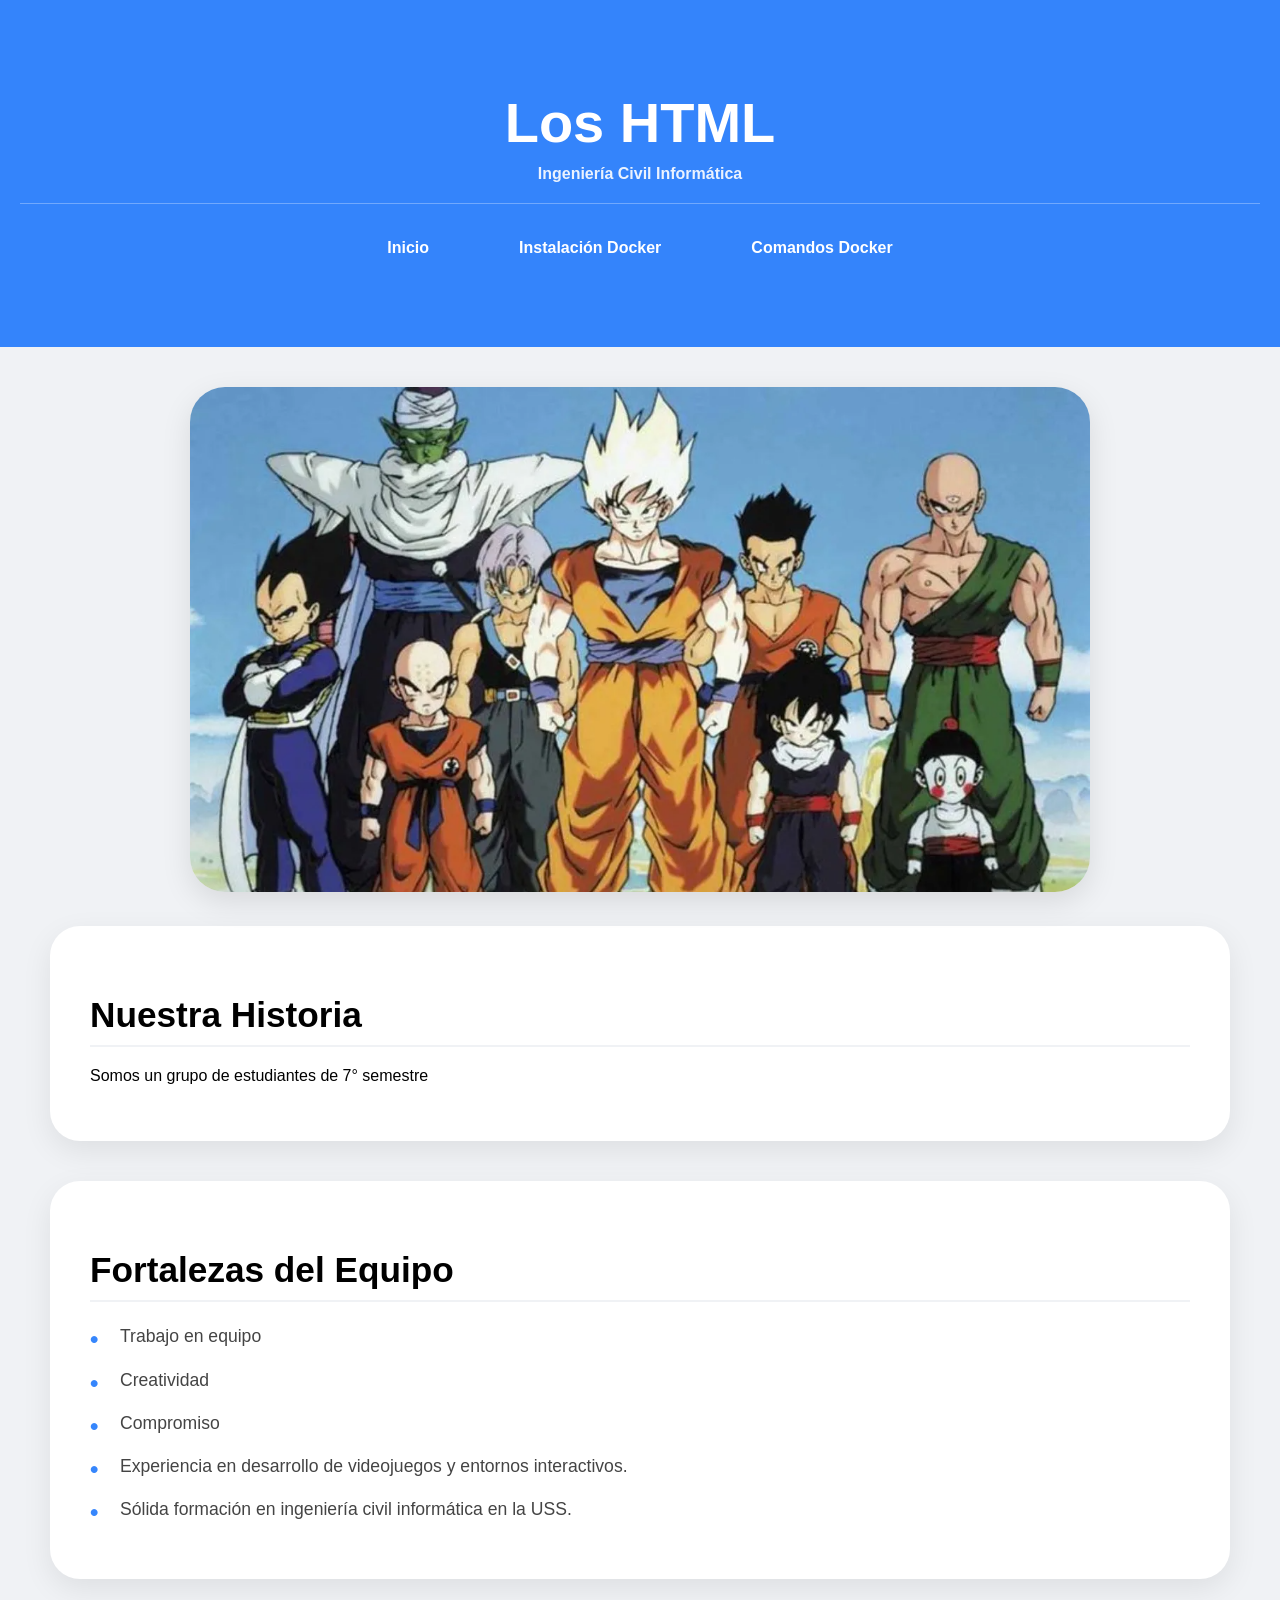
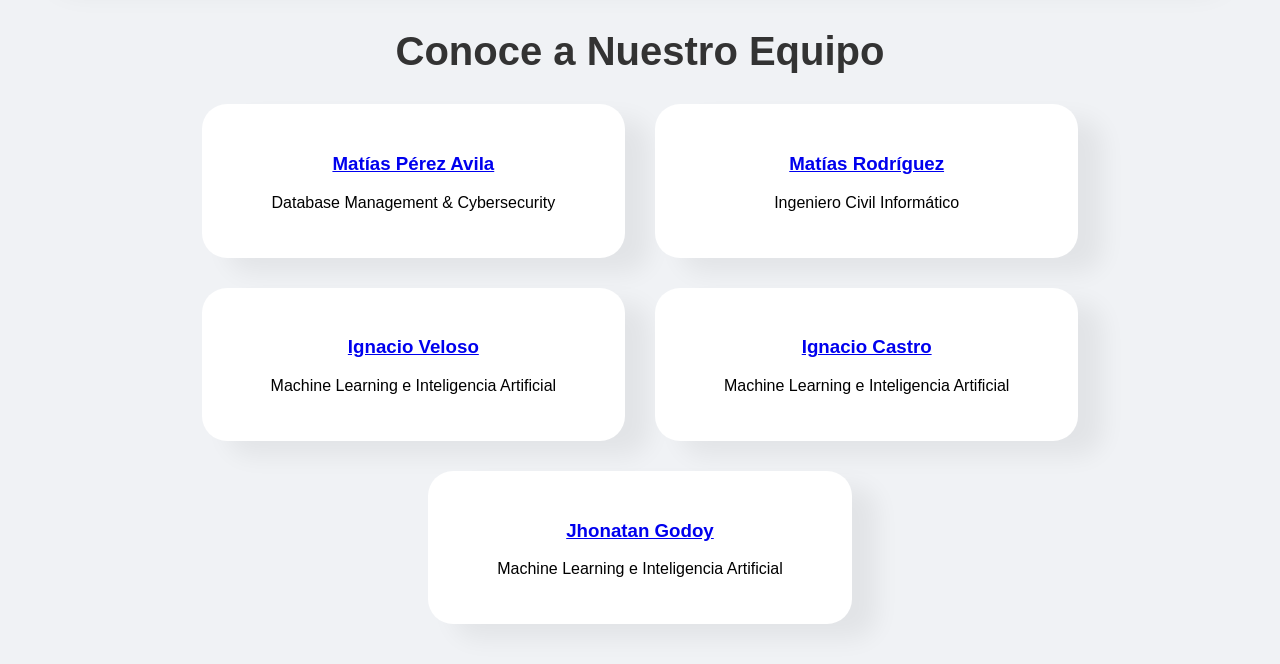
==== index.html @ b79a7947 "Estructura principal e integrastes lista" ====
<!DOCTYPE html>
<html lang="es">
<head>
    <meta charset="UTF-8">
    <title>Los HTML - Inicio</title>
    <link rel="stylesheet" href="estilos.css">
</head>
<body>
    <header class="banner-principal">
        <h1>Los HTML</h1>
        <h2 class="subtitulo-banner">Ingeniería Civil Informática</h2>
        <nav class="menu-navegacion">
        <a href="index.html">Inicio</a>
        <a href="instalacion-docker.html">Instalación Docker</a>
        <a href="comandos-docker.html">Comandos Docker</a>
</nav>
    
    </header>
    <main>
        <section class="imagen-principal">
            <img src="img/imagenEquipo.png" alt="Imagen Equipo" >
        </section>
        <section class="tarjeta-info">
            <h2>Nuestra Historia</h2>
            <p>Somos un grupo de estudiantes de 7° semestre</p>
        </section>

        <section class="tarjeta-info">
            <h2>Fortalezas del Equipo</h2>
            <ul class="lista-fortalezas">
                <li>Trabajo en equipo</li>
                <li>Creatividad</li>
                <li>Compromiso</li>
                <li>Experiencia en desarrollo de videojuegos y entornos interactivos.</li>
                <li>Sólida formación en ingeniería civil informática en la USS.</li>
        </section>

        <section id="seccion-equipo">   
            <h2 class="titulo-centrado">Conoce a Nuestro Equipo</h2>
            <div class="grid-integrantes">

                <div class="tarjeta-integrante">
                    <h3><a href="perfiles/MatiasPerez.html">Matías Pérez Avila</a></h3>
                    <p>Database Management & Cybersecurity</p>
                </div>
                <div class="tarjeta-integrante">
                    <h3><a href="perfiles/MatiasRodriguez.html">Matías Rodríguez</a></h3>
                    <p>Ingeniero Civil Informático</p>
                </div>
                <div class="tarjeta-integrante">
                    <h3><a href="perfiles/IgnacioVeloso.html">Ignacio Veloso</a></h3>
                    <p>Machine Learning e Inteligencia Artificial</p>
                </div>
                <div class="tarjeta-integrante">
                    <h3><a href="perfiles/IgnacioCastro.html">Ignacio Castro</a></h3>
                    <p>Machine Learning e Inteligencia Artificial</p>
                </div>
                <div class="tarjeta-integrante">
                    <h3><a href="perfiles/JhonatanGodoy.html">Jhonatan Godoy</a></h3>
                    <p>Machine Learning e Inteligencia Artificial</p>
                </div>


                </div>
        </section>
        </main>
</body>
</html>
---- estilos.css ----
body {
    margin: 0;
    padding: 0;
    font-family: 'Segoe UI', Tahoma, Geneva, Verdana, sans-serif;
    background-color: #f0f2f5;
}


.banner-principal {
    background-color: #2179fce7;
    color: white;
    text-align: center;
    padding: 80px 20px;
}

.banner-principal h1 {
    margin: 10px 0;
    font-size: 3.5rem;
}

.subtitulo-banner {
    margin-bottom: 20px ;
    margin-top: 1px;
    opacity: 0.9;
    font-size: 1.0rem;
}





main {
    max-width: 1500px; 
    margin: 40px auto;
    padding: 0 50px;   
}


.tarjeta-info {
    background: white;
    padding: 40px;      
    margin-bottom: 40px; 
    border-radius: 30px;
    box-shadow: 0 10px 30px rgba(0,0,0,0.08);
    text-align: left;    
}

.tarjeta-info h2 {
    font-size: 2.2rem;
    margin-bottom: 20px;
    border-bottom: 2px solid #f0f2f5;
    padding-bottom: 10px;
}

.imagen-principal {
    text-align: center; 
    margin-bottom: 30px;
}

.imagen-principal img {
    width: 100%;          
    max-width: 900px;     
    height: auto;         
    border-radius: 35px;  
    box-shadow: 0 10px 30px rgba(0,0,0,0.1)}



.lista-fortalezas {
    list-style-type: none; 
    padding: 0;
    margin-top: 20px;
}

.lista-fortalezas li {
    font-size: 1.1rem;
    margin-bottom: 15px;
    padding-left: 30px;
    position: relative; 
    line-height: 1.6;
    color: #444;
}


.lista-fortalezas li::before {
    content: "•"; 
    color: #2179fce7; 
    font-weight: bold;
    font-size: 1.5rem;
    position: absolute;
    left: 0;
    top: -2px;
}


.titulo-centrado {
    text-align: center;
    margin: 50px 0 30px;
    font-size: 2.5rem;
    color: #333;
}

.grid-integrantes {
    display: flex;
    flex-wrap: wrap;
    justify-content: center; 
    gap: 30px;
}

.tarjeta-integrante {
    flex: 0 1 calc(33.333% - 30px);
    min-width: 300px;
    background: white;
    padding: 30px;
    border-radius: 25px;
    text-align: center;
    box-shadow: 25px 15px 25px rgba(0,0,0,0.06);
    transition: transform 0.3s ease; 
}

.tarjeta-integrante:hover {
    transform: translateY(-10px); 
}

.menu-navegacion {
    display: flex;
    justify-content: center;
    gap: 20px;
    border-top: 1px solid rgba(255, 255, 255, 0.3);
    padding-top: 25px;
}

.menu-navegacion a {
    color: white;
    text-decoration: none;
    margin: 0 15px;
    font-weight: bold;
    padding: 10px 20px;
    border-radius: 20px;
    transition: background 0.3s;
}

.menu-navegacion a:hover {
    background: rgba(255, 255, 255, 0.2);
}


.header-perfil {
    padding: 20px 40px;
    background: white; 
}

.btn-volver {
    text-decoration: none;
    font-size: 1.5rem;
    color: #666;
    font-weight: bold;
}

.nombre-azul {
    color: #007bff; 
    font-size: 3rem;
    margin-bottom: 5px;
}

.subtitulo-profesion {
    color: #555;
    font-size: 1.5rem;
    margin-top: 0;
}
.timeline {
    border-left: 2px solid #007bff; 
    margin-left: 10px;
    padding-left: 30px;
    position: relative;
}

.item-timeline {
    display: flex;
    justify-content: space-between; 
    align-items: flex-start;
    margin-bottom: 40px;
    position: relative;
}

.item-timeline::before {
    content: "";
    position: absolute;
    left: -37px;
    top: 5px;
    width: 12px;
    height: 12px;
    background: #007bff;
    border-radius: 50%;
}

.fecha {
    font-size: 0.9rem;
    color: #888;
    min-width: 100px;
    text-align: right;
}
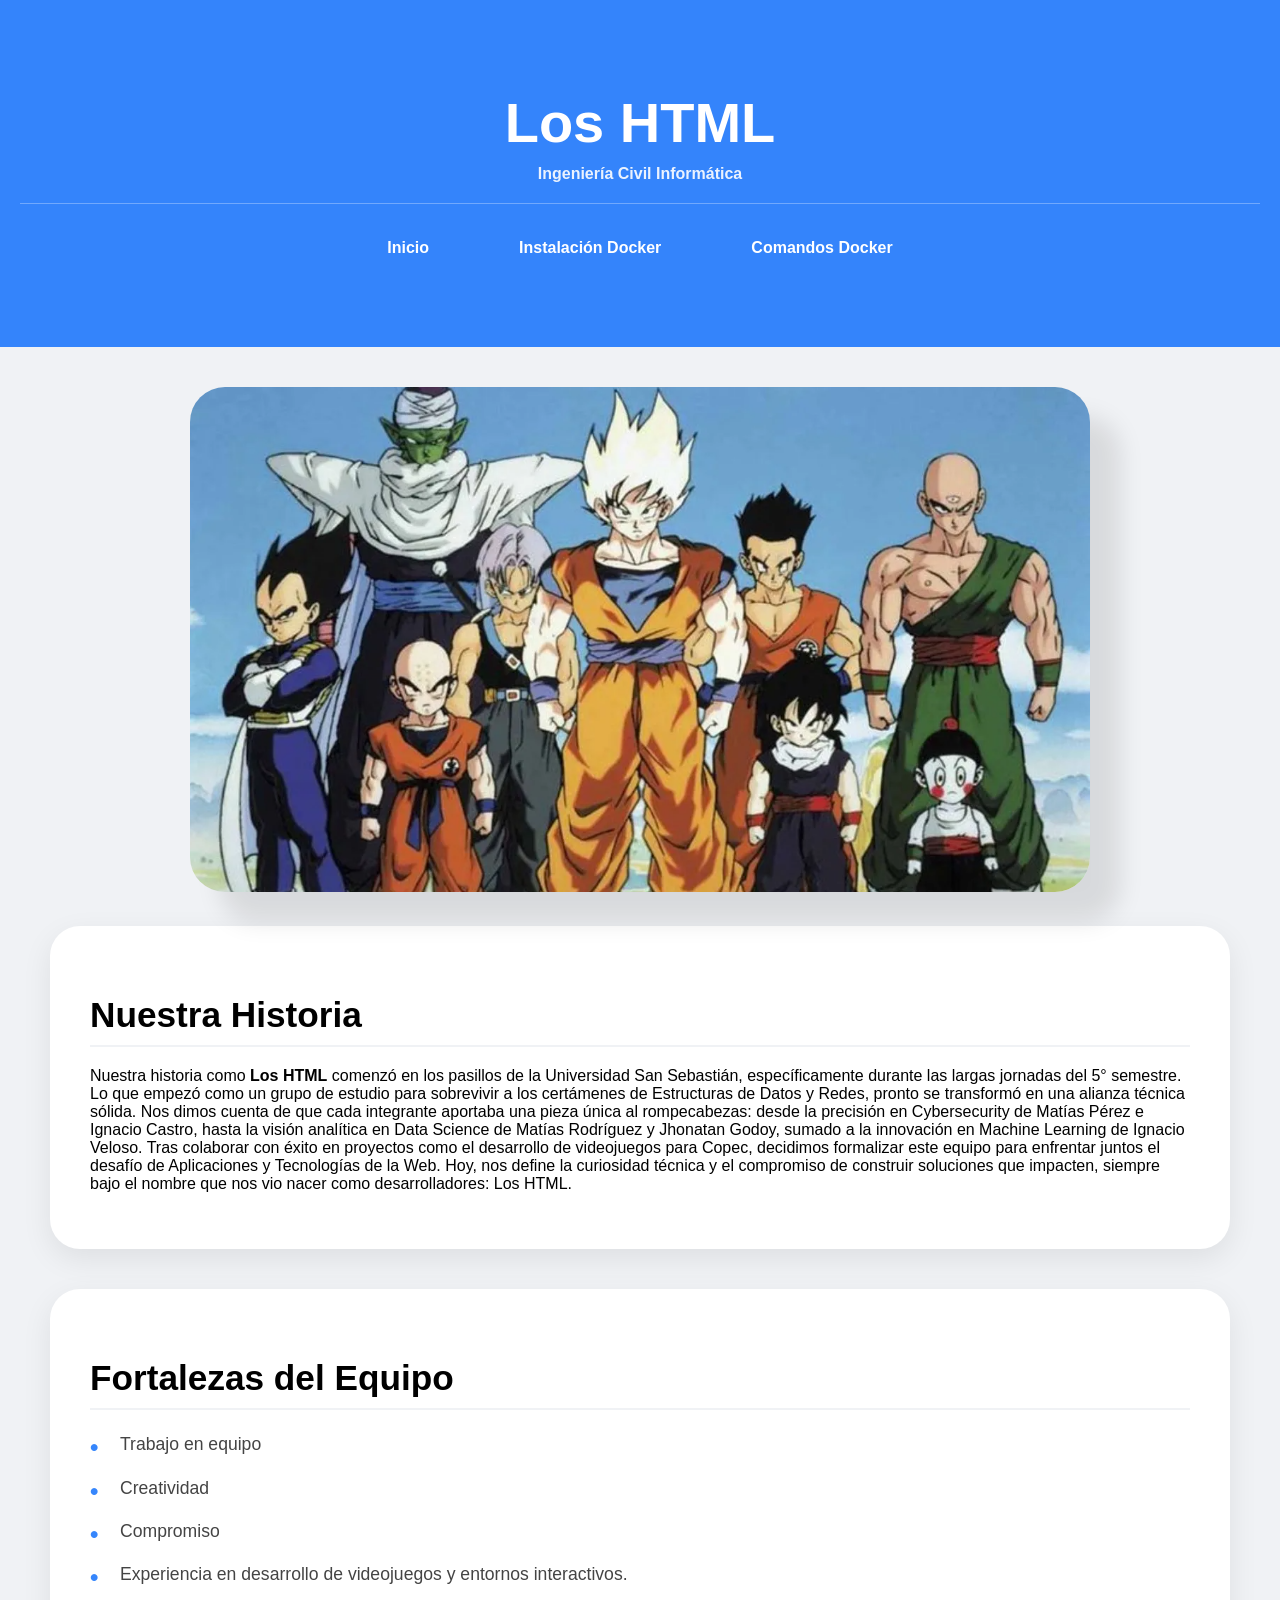
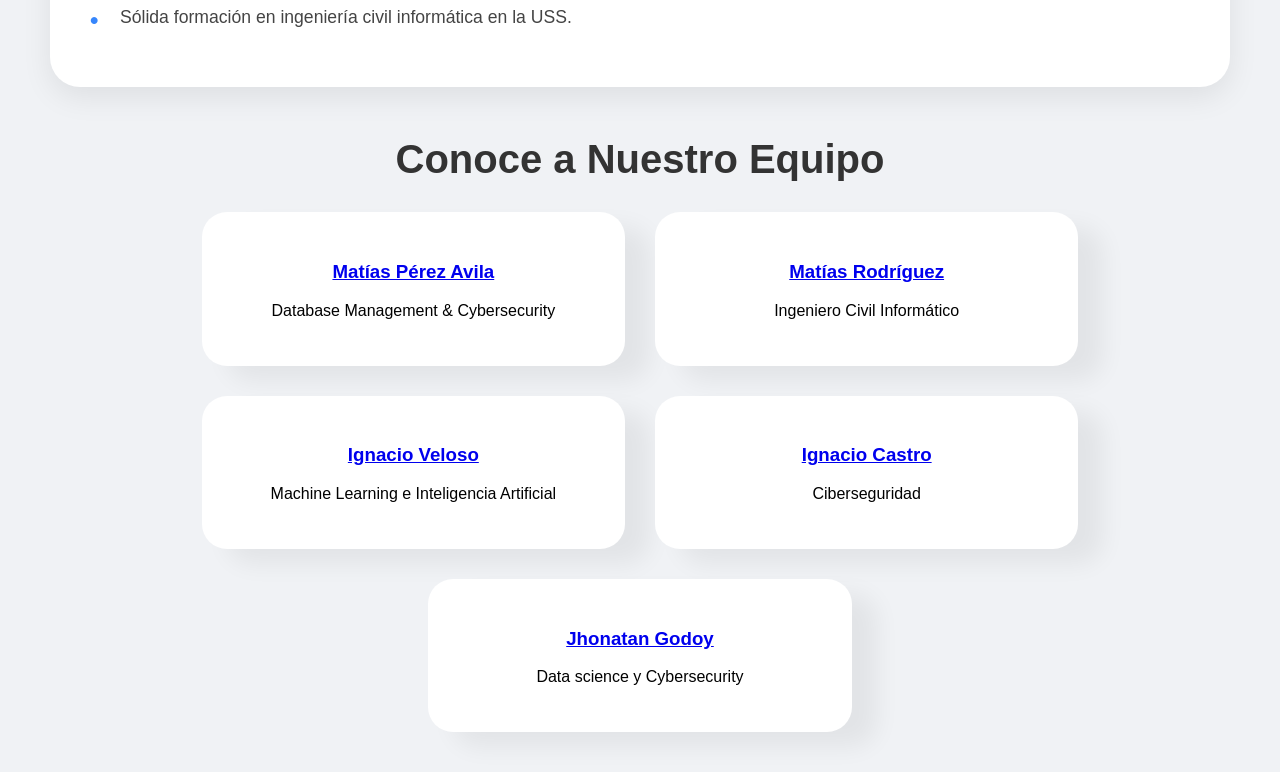
==== commit f8065a5c: "Actualizacion: Tecnologias y herramientas añadidas y rellenado de información" ====
--- a/index.html
+++ b/index.html
@@ -10,11 +10,11 @@
         <h1>Los HTML</h1>
         <h2 class="subtitulo-banner">Ingeniería Civil Informática</h2>
         <nav class="menu-navegacion">
-        <a href="index.html">Inicio</a>
-        <a href="instalacion-docker.html">Instalación Docker</a>
-        <a href="comandos-docker.html">Comandos Docker</a>
+            <a href="index.html">Inicio</a>
+            <a href="instalacion-docker.html">Instalación Docker</a>
+            
+            <a href="comandos-docker.html">Comandos Docker</a>
 </nav>
-    
     </header>
     <main>
         <section class="imagen-principal">
@@ -22,7 +22,14 @@
         </section>
         <section class="tarjeta-info">
             <h2>Nuestra Historia</h2>
-            <p>Somos un grupo de estudiantes de 7° semestre</p>
+            <p class="texto-justificado">
+            Nuestra historia como <strong>Los HTML</strong> comenzó en los pasillos de la Universidad San Sebastián, específicamente durante las largas jornadas del 5° semestre. Lo que empezó como un grupo de estudio para sobrevivir a los certámenes de Estructuras de Datos y Redes, pronto se transformó en una alianza técnica sólida.
+            Nos dimos cuenta de que cada integrante aportaba una pieza única al rompecabezas: desde la precisión en Cybersecurity de Matías Pérez
+            e Ignacio Castro, hasta la visión analítica en Data Science de Matías Rodríguez y Jhonatan Godoy, sumado a la innovación en Machine
+            Learning de Ignacio Veloso. Tras colaborar con éxito en proyectos como el desarrollo de videojuegos para Copec, decidimos formalizar
+            este equipo para enfrentar juntos el desafío de Aplicaciones y Tecnologías de la Web. Hoy, nos define la curiosidad técnica y el
+            compromiso de construir soluciones que impacten, siempre bajo el nombre que nos vio nacer como desarrolladores: Los HTML.
+            </p>    
         </section>
 
         <section class="tarjeta-info">
@@ -53,11 +60,11 @@
                 </div>
                 <div class="tarjeta-integrante">
                     <h3><a href="perfiles/IgnacioCastro.html">Ignacio Castro</a></h3>
-                    <p>Machine Learning e Inteligencia Artificial</p>
+                    <p>Ciberseguridad</p>
                 </div>
                 <div class="tarjeta-integrante">
                     <h3><a href="perfiles/JhonatanGodoy.html">Jhonatan Godoy</a></h3>
-                    <p>Machine Learning e Inteligencia Artificial</p>
+                    <p>Data science y Cybersecurity</p>
                 </div>
 
 
--- a/estilos.css
+++ b/estilos.css
@@ -1,202 +1,222 @@
 body {
-    margin: 0;
-    padding: 0;
-    font-family: 'Segoe UI', Tahoma, Geneva, Verdana, sans-serif;
-    background-color: #f0f2f5;
-}
-
+  margin: 0;
+  padding: 0;
+  font-family: "Segoe UI", Tahoma, Geneva, Verdana, sans-serif;
+  background-color: #f0f2f5;
+}
 
 .banner-principal {
-    background-color: #2179fce7;
-    color: white;
-    text-align: center;
-    padding: 80px 20px;
+  background-color: #2179fce7;
+  color: white;
+  text-align: center;
+  padding: 80px 20px;
 }
 
 .banner-principal h1 {
-    margin: 10px 0;
-    font-size: 3.5rem;
+  margin: 10px 0;
+  font-size: 3.5rem;
 }
 
 .subtitulo-banner {
-    margin-bottom: 20px ;
-    margin-top: 1px;
-    opacity: 0.9;
-    font-size: 1.0rem;
-}
-
-
-
-
+  margin-bottom: 20px;
+  margin-top: 1px;
+  opacity: 0.9;
+  font-size: 1rem;
+}
 
 main {
-    max-width: 1500px; 
-    margin: 40px auto;
-    padding: 0 50px;   
-}
-
+  max-width: 1500px;
+  margin: 40px auto;
+  padding: 0 50px;
+}
 
 .tarjeta-info {
-    background: white;
-    padding: 40px;      
-    margin-bottom: 40px; 
-    border-radius: 30px;
-    box-shadow: 0 10px 30px rgba(0,0,0,0.08);
-    text-align: left;    
+  background: white;
+  padding: 40px;
+  margin-bottom: 40px;
+  border-radius: 30px;
+  box-shadow: 0 10px 30px rgba(0, 0, 0, 0.08);
+  text-align: left;
 }
 
 .tarjeta-info h2 {
-    font-size: 2.2rem;
-    margin-bottom: 20px;
-    border-bottom: 2px solid #f0f2f5;
-    padding-bottom: 10px;
+  font-size: 2.2rem;
+  margin-bottom: 20px;
+  border-bottom: 2px solid #f0f2f5;
+  padding-bottom: 10px;
 }
 
 .imagen-principal {
-    text-align: center; 
-    margin-bottom: 30px;
+  text-align: center;
+  margin-bottom: 30px;
 }
 
 .imagen-principal img {
-    width: 100%;          
-    max-width: 900px;     
-    height: auto;         
-    border-radius: 35px;  
-    box-shadow: 0 10px 30px rgba(0,0,0,0.1)}
-
-
+  width: 100%;
+  max-width: 900px;
+  height: auto;
+  border-radius: 35px;
+  box-shadow: 30px 30px 25px rgba(0, 0, 0, 0.1);
+}
 
 .lista-fortalezas {
-    list-style-type: none; 
-    padding: 0;
-    margin-top: 20px;
+  list-style-type: none;
+  padding: 0;
+  margin-top: 20px;
 }
 
 .lista-fortalezas li {
-    font-size: 1.1rem;
-    margin-bottom: 15px;
-    padding-left: 30px;
-    position: relative; 
-    line-height: 1.6;
-    color: #444;
-}
-
+  font-size: 1.1rem;
+  margin-bottom: 15px;
+  padding-left: 30px;
+  position: relative;
+  line-height: 1.6;
+  color: #444;
+}
 
 .lista-fortalezas li::before {
-    content: "•"; 
-    color: #2179fce7; 
-    font-weight: bold;
-    font-size: 1.5rem;
-    position: absolute;
-    left: 0;
-    top: -2px;
-}
-
+  content: "•";
+  color: #2179fce7;
+  font-weight: bold;
+  font-size: 1.5rem;
+  position: absolute;
+  left: 0;
+  top: -2px;
+}
 
 .titulo-centrado {
-    text-align: center;
-    margin: 50px 0 30px;
-    font-size: 2.5rem;
-    color: #333;
+  text-align: center;
+  margin: 50px 0 30px;
+  font-size: 2.5rem;
+  color: #333;
 }
 
 .grid-integrantes {
+  display: flex;
+  flex-wrap: wrap;
+  justify-content: center;
+  gap: 30px;
+}
+
+.tarjeta-integrante {
+  flex: 0 1 calc(33.333% - 30px);
+  min-width: 300px;
+  background: white;
+  padding: 30px;
+  border-radius: 25px;
+  text-align: center;
+  box-shadow: 25px 15px 25px rgba(0, 0, 0, 0.06);
+  transition: transform 0.3s ease;
+}
+
+.tarjeta-integrante:hover {
+  transform: translateY(-10px);
+}
+
+.menu-navegacion {
+  display: flex;
+  justify-content: center;
+  gap: 20px;
+  border-top: 1px solid rgba(255, 255, 255, 0.3);
+  padding-top: 25px;
+}
+
+.menu-navegacion a {
+  color: white;
+  text-decoration: none;
+  margin: 0 15px;
+  font-weight: bold;
+  padding: 10px 20px;
+  border-radius: 20px;
+  transition: background 0.3s;
+}
+
+.menu-navegacion a:hover {
+  background: rgba(255, 255, 255, 0.2);
+}
+
+.header-perfil {
+  padding: 20px 40px;
+  background: white;
+}
+
+.btn-volver {
+  text-decoration: none;
+  font-size: 1.5rem;
+  color: #666;
+  font-weight: bold;
+}
+
+.nombre-azul {
+  color: #007bff;
+  font-size: 3rem;
+  margin-bottom: 5px;
+}
+
+.subtitulo-profesion {
+  color: #555;
+  font-size: 1.5rem;
+  margin-top: 0;
+}
+.timeline {
+  border-left: 2px solid #007bff;
+  margin-left: 10px;
+  padding-left: 30px;
+  position: relative;
+}
+
+.item-timeline {
+  display: flex;
+  justify-content: space-between;
+  align-items: flex-start;
+  margin-bottom: 40px;
+  position: relative;
+}
+
+.item-timeline::before {
+  content: "";
+  position: absolute;
+  left: -37px;
+  top: 5px;
+  width: 12px;
+  height: 12px;
+  background: #007bff;
+  border-radius: 50%;
+}
+
+.fecha {
+  font-size: 0.9rem;
+  color: #888;
+  min-width: 100px;
+  text-align: right;
+}
+
+
+.contenedor-badges {
     display: flex;
     flex-wrap: wrap;
-    justify-content: center; 
-    gap: 30px;
-}
-
-.tarjeta-integrante {
-    flex: 0 1 calc(33.333% - 30px);
-    min-width: 300px;
-    background: white;
-    padding: 30px;
-    border-radius: 25px;
-    text-align: center;
-    box-shadow: 25px 15px 25px rgba(0,0,0,0.06);
-    transition: transform 0.3s ease; 
-}
-
-.tarjeta-integrante:hover {
-    transform: translateY(-10px); 
-}
-
-.menu-navegacion {
-    display: flex;
-    justify-content: center;
-    gap: 20px;
-    border-top: 1px solid rgba(255, 255, 255, 0.3);
-    padding-top: 25px;
-}
-
-.menu-navegacion a {
+    gap: 10px;
+    margin-top: 15px;
+}
+
+.badge {
+    padding: 8px 16px;
+    border-radius: 20px;
+    font-size: 0.9rem;
+    font-weight: bold;
     color: white;
-    text-decoration: none;
-    margin: 0 15px;
-    font-weight: bold;
-    padding: 10px 20px;
-    border-radius: 20px;
-    transition: background 0.3s;
-}
-
-.menu-navegacion a:hover {
-    background: rgba(255, 255, 255, 0.2);
-}
-
-
-.header-perfil {
-    padding: 20px 40px;
-    background: white; 
-}
-
-.btn-volver {
-    text-decoration: none;
-    font-size: 1.5rem;
-    color: #666;
-    font-weight: bold;
-}
-
-.nombre-azul {
-    color: #007bff; 
-    font-size: 3rem;
-    margin-bottom: 5px;
-}
-
-.subtitulo-profesion {
-    color: #555;
-    font-size: 1.5rem;
-    margin-top: 0;
-}
-.timeline {
-    border-left: 2px solid #007bff; 
-    margin-left: 10px;
-    padding-left: 30px;
-    position: relative;
-}
-
-.item-timeline {
-    display: flex;
-    justify-content: space-between; 
-    align-items: flex-start;
-    margin-bottom: 40px;
-    position: relative;
-}
-
-.item-timeline::before {
-    content: "";
-    position: absolute;
-    left: -37px;
-    top: 5px;
-    width: 12px;
-    height: 12px;
-    background: #007bff;
-    border-radius: 50%;
-}
-
-.fecha {
-    font-size: 0.9rem;
-    color: #888;
-    min-width: 100px;
-    text-align: right;
+}
+
+
+.lenguaje { background-color: #007bff; } 
+.framework { background-color: #28a745; } 
+.motor { background-color: #6f42c1; }     
+.db { background-color: #fd7e14; }      
+.habilidades {
+    margin-bottom: 30px;
+}
+
+.habilidades h2 {
+    font-size: 1.8rem;
+    color: #333;
 }
